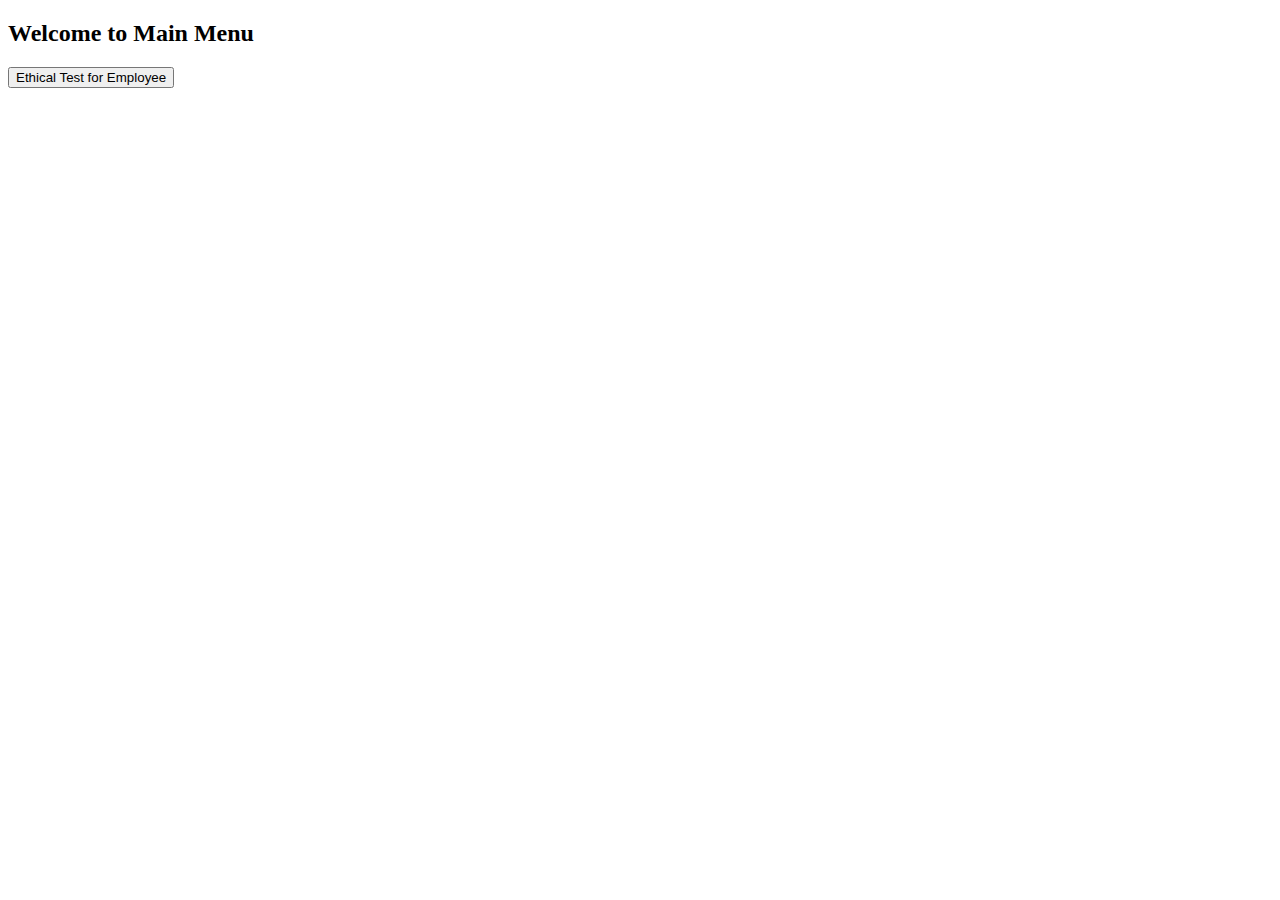
==== templates/main.html @ 49b029cf "1" ====
<!DOCTYPE html>
<html lang="en">
<head>
    <meta charset="UTF-8">
    <meta name="viewport" content="width=device-width, initial-scale=1.0">
    <link rel="stylesheet" href="{{url_for('static',filename='styles.css')}}">
    <title>Main</title>
</head>
<body>
    <div class="container">
        <h2>Welcome to Main Menu</h2>
        <form action="/ethical_test" method="POST">
            <input type="submit" value="Ethical Test for Employee">
        </form>
    </div>
</body>
</html>
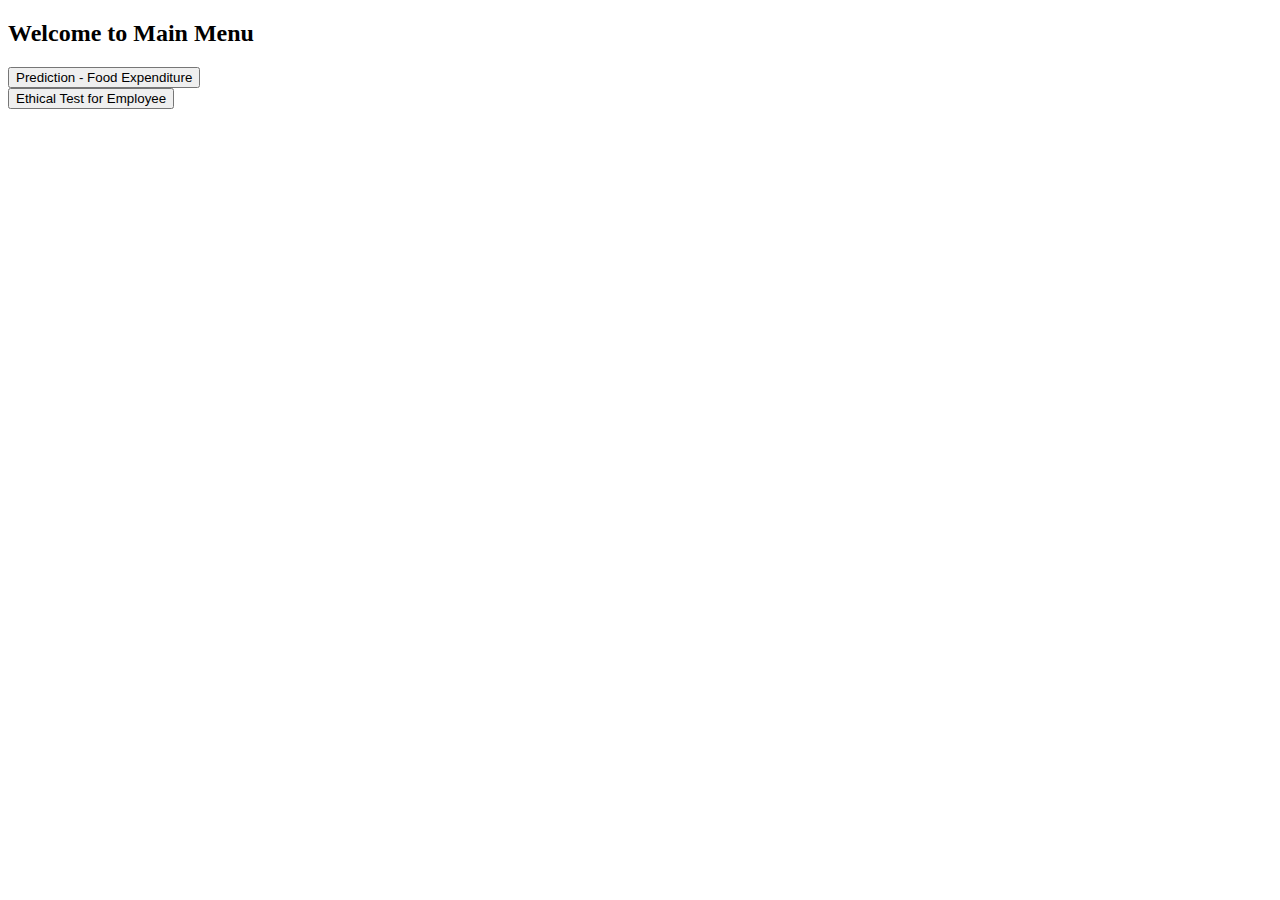
==== commit 9fbea8e8: "1" ====
--- a/templates/main.html
+++ b/templates/main.html
@@ -9,6 +9,11 @@
 <body>
     <div class="container">
         <h2>Welcome to Main Menu</h2>
+
+        <form action="/foodexp" method="POST">
+            <input type="submit" value="Prediction - Food Expenditure">
+        </form>
+
         <form action="/ethical_test" method="POST">
             <input type="submit" value="Ethical Test for Employee">
         </form>
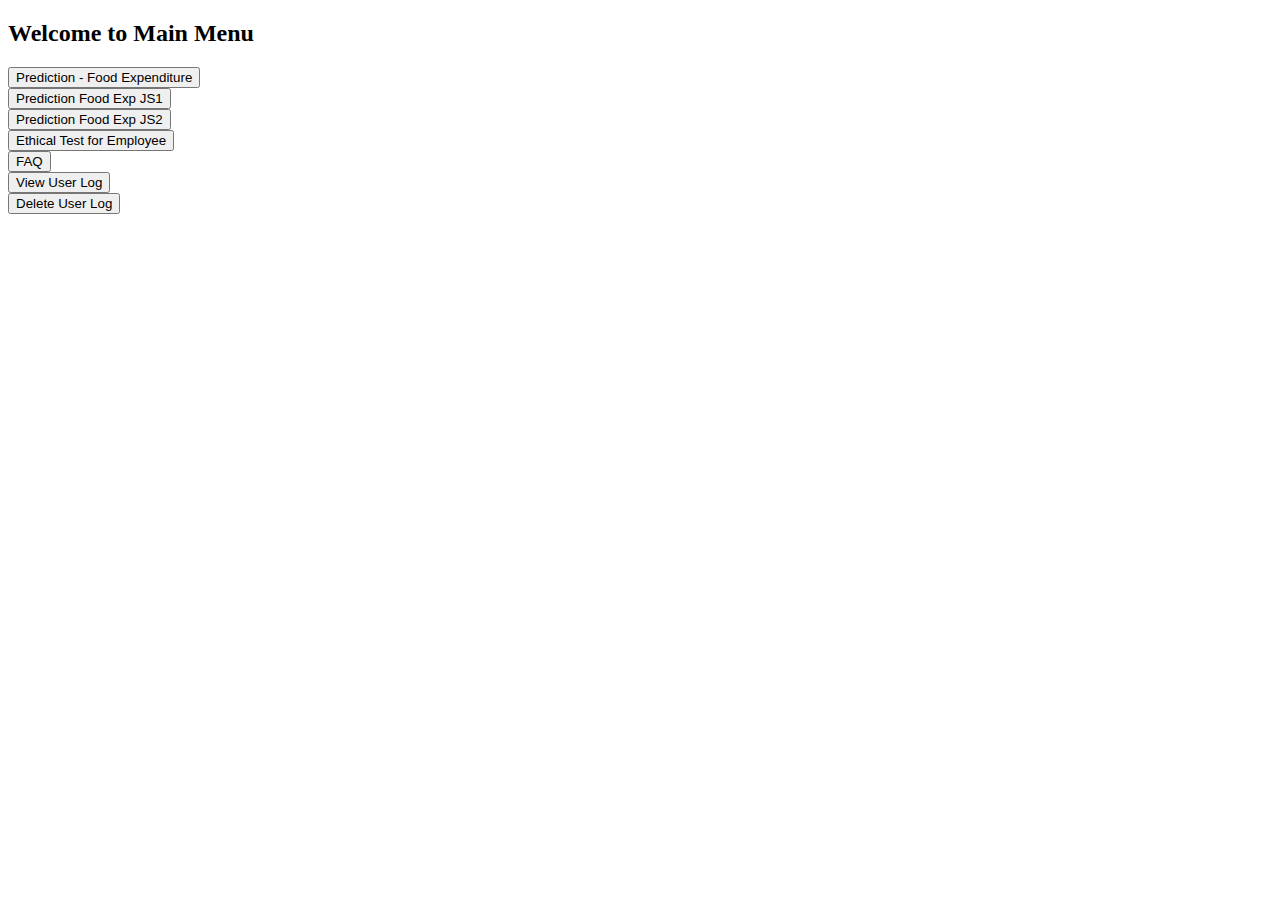
==== commit b17eb6f2: "1" ====
--- a/templates/main.html
+++ b/templates/main.html
@@ -9,13 +9,26 @@
 <body>
     <div class="container">
         <h2>Welcome to Main Menu</h2>
-
         <form action="/foodexp" method="POST">
             <input type="submit" value="Prediction - Food Expenditure">
         </form>
-
+        <form action="/foodexp1" method="POST">
+            <input type="submit" value="Prediction Food Exp JS1">
+        </form>
+        <form action="/foodexp2" method="POST">
+            <input type="submit" value="Prediction Food Exp JS2">
+        </form>
         <form action="/ethical_test" method="POST">
             <input type="submit" value="Ethical Test for Employee">
+        </form>
+        <form action="/FAQ" method="POST">
+            <input type="submit" value="FAQ">
+        </form>
+        <form action="/userLog" method="POST">
+            <input type="submit" value="View User Log">
+        </form>
+        <form action="/deleteLog" method="POST">
+            <input type="submit" value="Delete User Log">
         </form>
     </div>
 </body>
